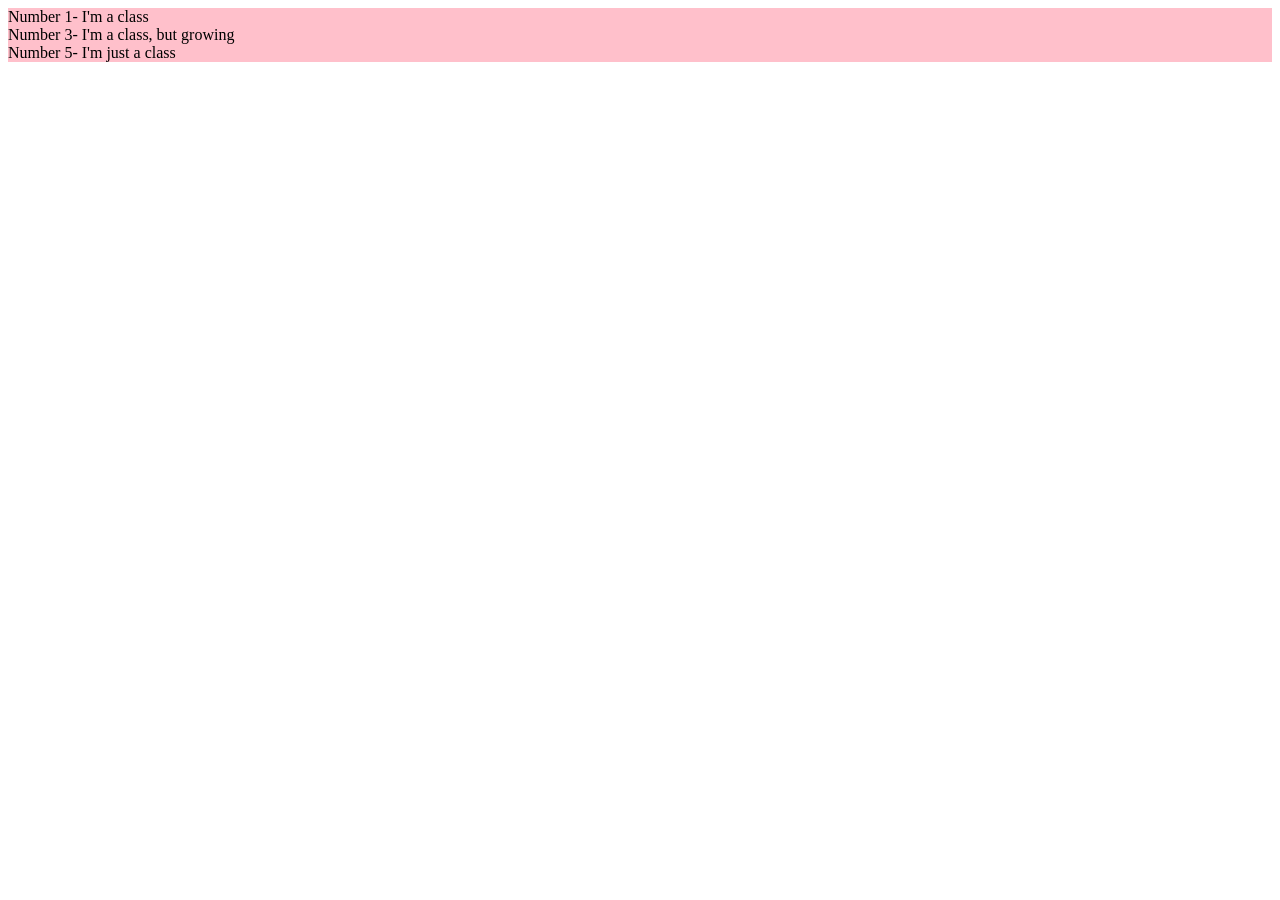
==== index-2.html @ 3d72c718 "2nd variation" ====
<!DOCTYPE html>
<html lang="en">
<head>
    <meta charset="UTF-8">
    <meta name="viewport" content="width=device-width, initial-scale=1.0">
    <title>Document</title>
    <link rel="stylesheet" href="styles-2.css">
</head>
<body>
    <div>Number 1- I'm a class </div>
    <div>Number 3- I'm a class, but growing</div>
    <div>Number 5- I'm just a class</div>

</body>
</html>
---- styles-2.css ----
div {
    background-color: pink;
}
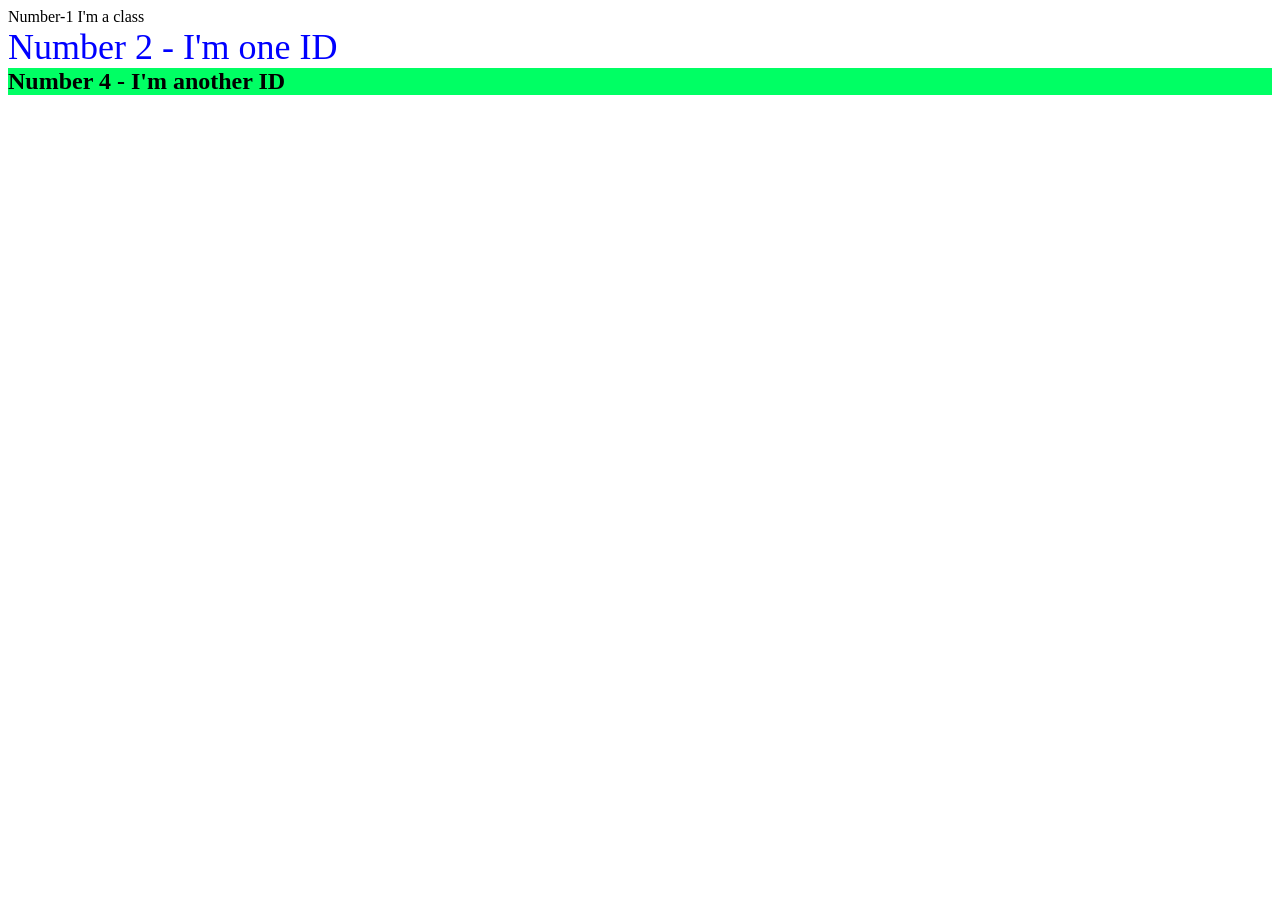
==== commit a34b890a: "made a mistake" ====
--- a/index-2.html
+++ b/index-2.html
@@ -7,9 +7,12 @@
     <link rel="stylesheet" href="styles-2.css">
 </head>
 <body>
-    <div>Number 1- I'm a class </div>
-    <div>Number 3- I'm a class, but growing</div>
-    <div>Number 5- I'm just a class</div>
+    <div class="try">Number-1 I'm a class</div>
+
+    <div id="single">Number 2 - I'm one ID</div> 
+
+    <div id="double">Number 4 - I'm another ID</div> 
+
 
 </body>
 </html>
--- a/styles-2.css
+++ b/styles-2.css
@@ -1,3 +1,10 @@
-div {
-    background-color: pink;
-}+#single {
+    font-size: 36px;
+    color: rgb(0, 0, 255);
+}
+
+#double {
+    background-color: rgb(0, 255, 100);
+    font-size: 24px;
+    font-weight: bold;
+}
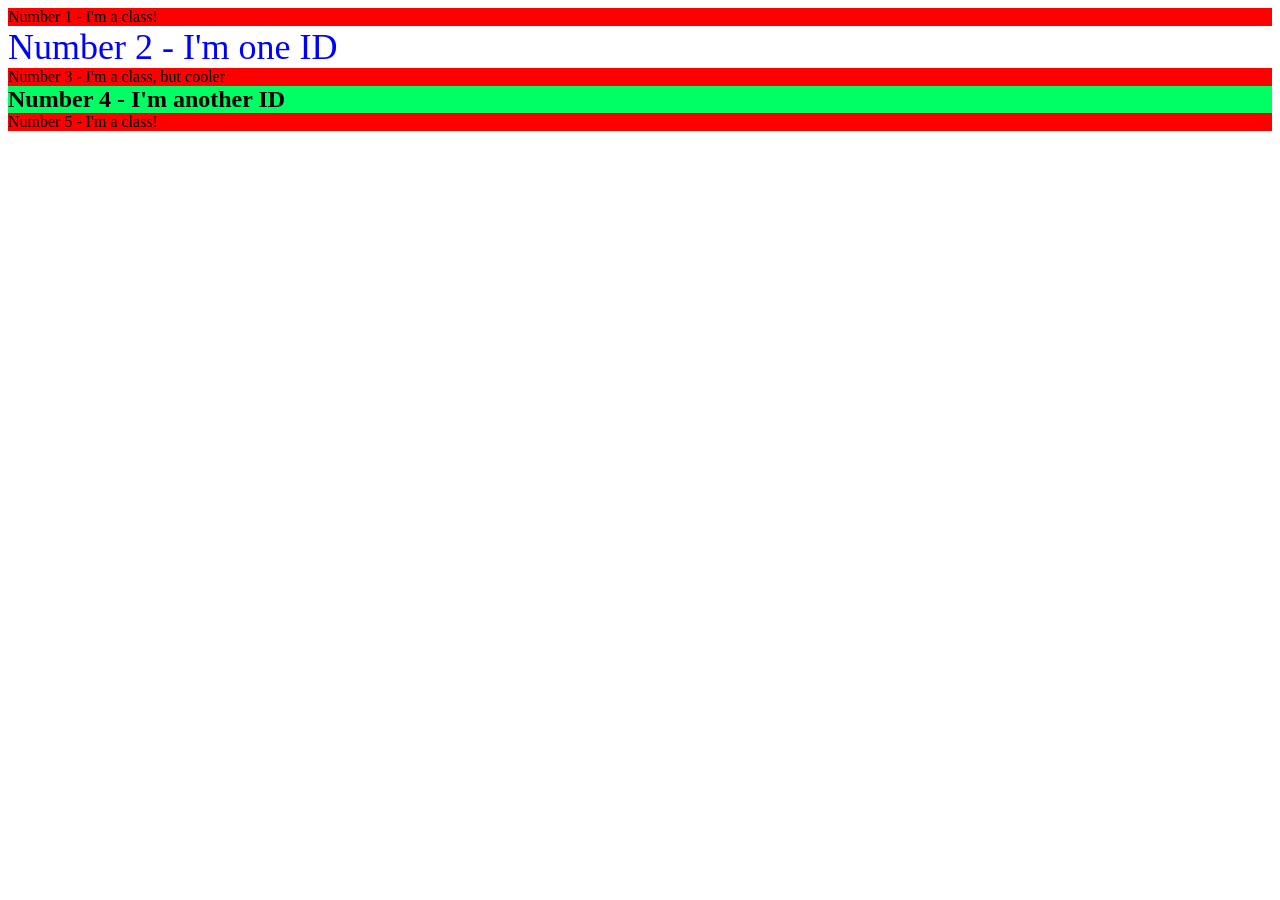
==== commit 5a975a29: "Mostly HTML d, CSS ongoin" ====
--- a/index-2.html
+++ b/index-2.html
@@ -7,12 +7,12 @@
     <link rel="stylesheet" href="styles-2.css">
 </head>
 <body>
-    <div class="try">Number-1 I'm a class</div>
-
+    <div class="try">Number 1 - I'm a class!</div>
     <div id="single">Number 2 - I'm one ID</div> 
 
+    <div class="done">Number 3 - I'm a class, but cooler</div>
     <div id="double">Number 4 - I'm another ID</div> 
 
-
+    <div class="executed">Number 5 - I'm a class!</div>
 </body>
 </html>
--- a/styles-2.css
+++ b/styles-2.css
@@ -8,3 +8,7 @@
     font-size: 24px;
     font-weight: bold;
 }
+
+.try, .done, .executed {
+    background-color: red;
+}
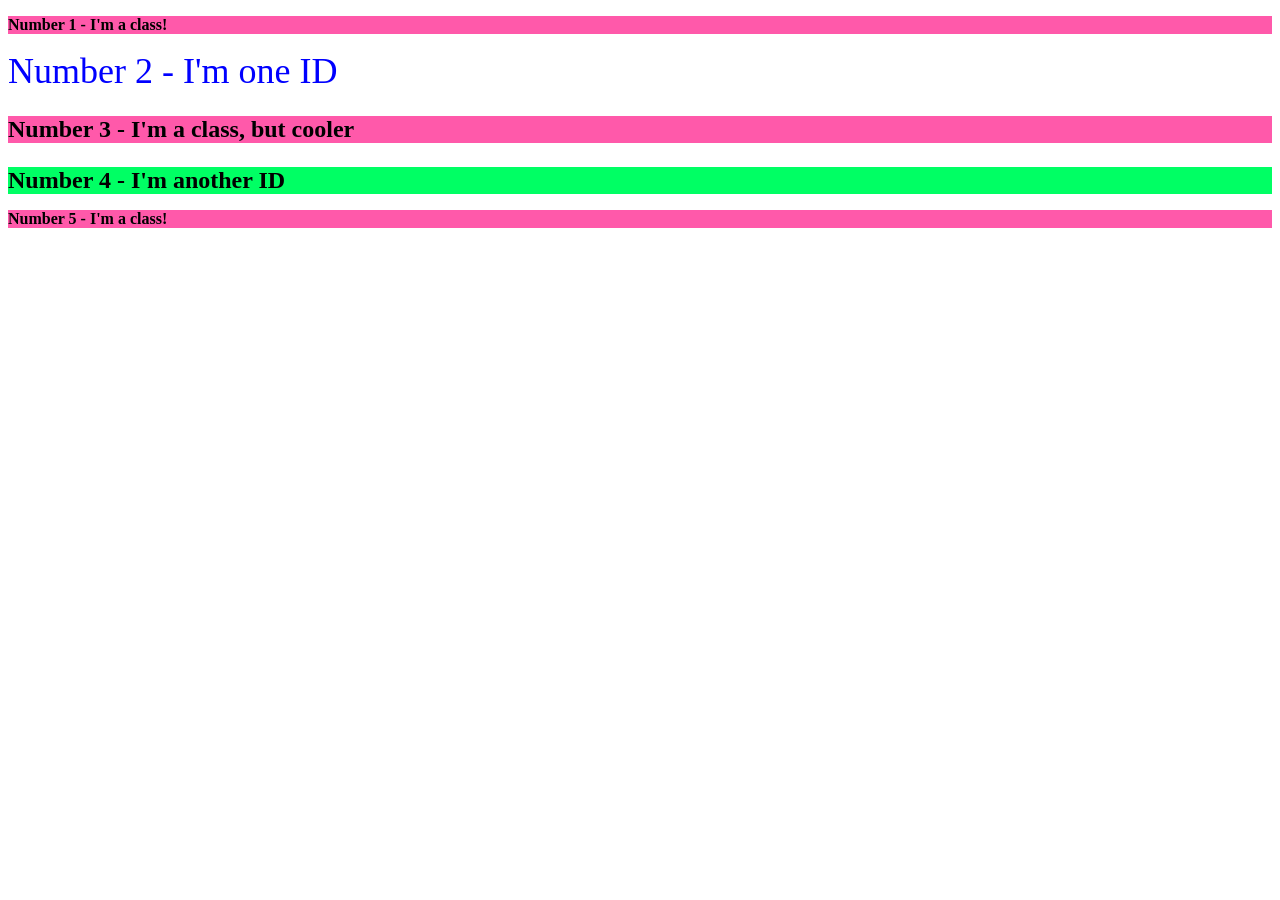
==== commit 3e0235ed: "Beleive I finished" ====
--- a/index-2.html
+++ b/index-2.html
@@ -7,12 +7,12 @@
     <link rel="stylesheet" href="styles-2.css">
 </head>
 <body>
-    <div class="try">Number 1 - I'm a class!</div>
+    <p class="try">Number 1 - I'm a class!</p>
     <div id="single">Number 2 - I'm one ID</div> 
 
-    <div class="done">Number 3 - I'm a class, but cooler</div>
+    <p class="done">Number 3 - I'm a class, but cooler</p>
     <div id="double">Number 4 - I'm another ID</div> 
 
-    <div class="executed">Number 5 - I'm a class!</div>
+    <p class="executed">Number 5 - I'm a class!</p>
 </body>
 </html>
--- a/styles-2.css
+++ b/styles-2.css
@@ -10,5 +10,10 @@
 }
 
 .try, .done, .executed {
-    background-color: red;
+    background-color: rgb(255, 89, 170);
+    font-weight: bold;
+}
+
+.done {
+    font-size: 24px;
 }
